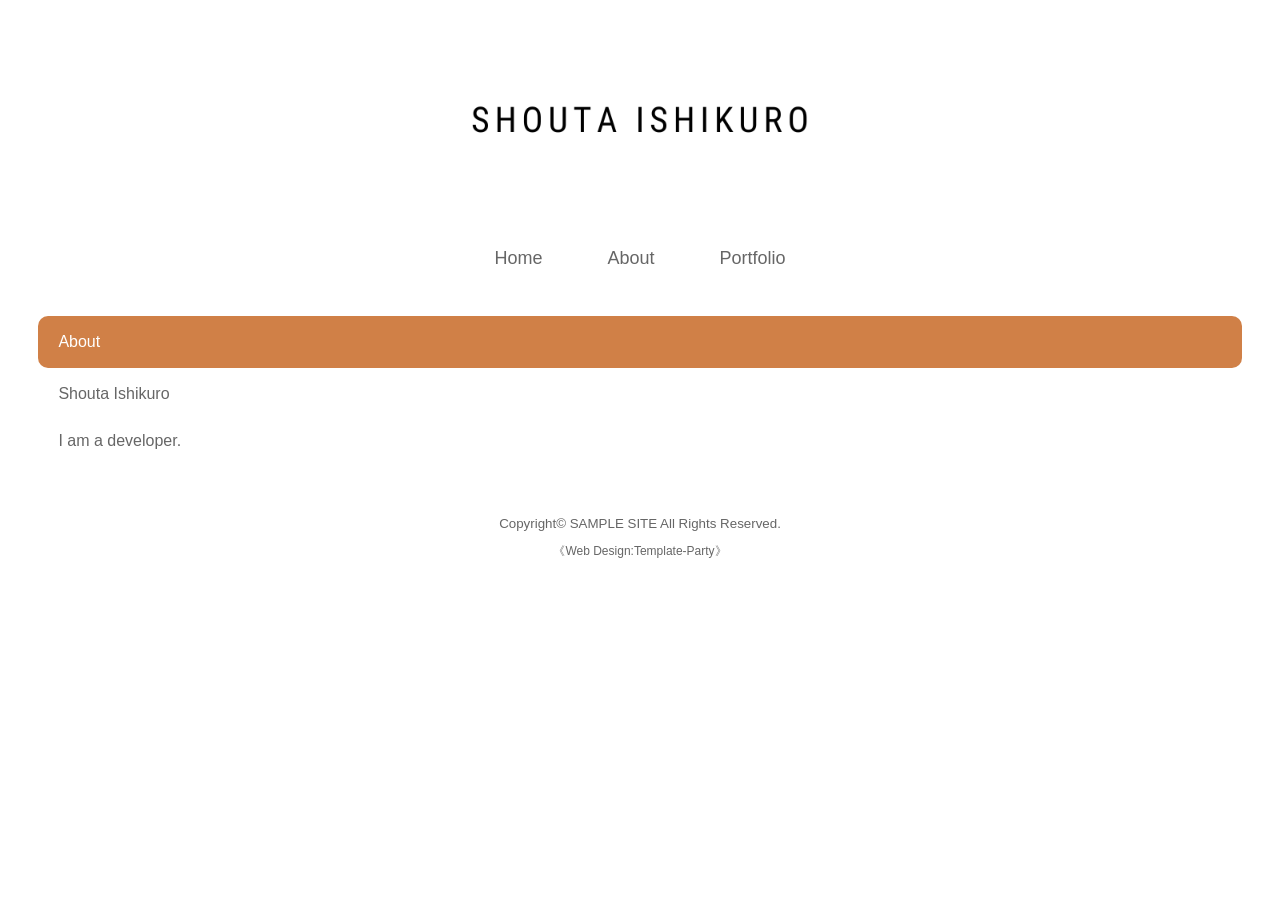
==== about.html @ 1772b046 "変更" ====
<!DOCTYPE html>
<html lang="ja">
<head>
<meta charset="UTF-8">
<meta http-equiv="X-UA-Compatible" content="IE=edge">
<title>Shouta Ishikuro</title>
<meta name="viewport" content="width=device-width, initial-scale=1">
<meta name="description" content="Shouta Ishikuroのポートフォリオサイトです。">
<meta name="keywords" content="Shouta Ishikuro,ポートフォリオ,Webデザイン,HTML,CSS,JavaScript">
<link rel="stylesheet" href="css/style.css">
</head>

<body>

<div id="container">

<header>
<h1 id="logo"><a href="index.html"><img src="images/Shouta Ishikuro.png" alt="SAMPLE SITE"></a></h1>
</header>

<nav id="menubar">
<ul>
<li><a href="index.html">Home</a></li>
<li><a href="about.html">About</a></li>
<li><a href="portfolio.html">Portfolio</a></li>
<!--<li><a href="link.html">Link</a></li>-->
</ul>
</nav>

<div id="contents">

<section>

<h2>About</h2>
<p>Shouta Ishikuro</p>
<p>I am a developer.</p>

<!--

<h2>tableサンプル</h2>
<table class="ta1">
<caption>見出しが必要であればここを使います</caption>
<tr>
<th>見出し</th>
<td>ここに説明など入れて下さい。サンプルテキスト。</td>
</tr>
<tr>
<th>見出し</th>
<td>ここに説明など入れて下さい。サンプルテキスト。</td>
</tr>
<tr>
<th>見出し</th>
<td>ここに説明など入れて下さい。サンプルテキスト。</td>
</tr>
<tr>
<th>見出し</th>
<td>ここに説明など入れて下さい。サンプルテキスト。</td>
</tr>
<tr>
<th>見出し</th>
<td>ここに説明など入れて下さい。サンプルテキスト。</td>
</tr>
<tr>
<th>見出し</th>
<td>ここに説明など入れて下さい。サンプルテキスト。</td>
</tr>
</table>

-->

</section>

<!--

<section id="about">

<h2>当テンプレートについて</h2>

<h3>当テンプレートはhtml5+CSS3(レスポンシブWEBデザイン)です</h3>
<p>当テンプレートは、パソコン、スマホ、タブレットでhtml共通のレスポンシブWEBデザインになっております。<br>
古いブラウザ（※特にIE8以下）で閲覧した場合にCSSの一部が適用されない（角を丸くする設定など）のでご注意下さい。</p>

<h3>各デバイスごとのレイアウトチェックは</h3>
<p>最終的なチェックは実際のタブレットやスマホで行うのがおすすめですが、臨時チェックは最新のブラウザ(IEならIE10以降)で行う事もできます。ブラウザの幅を狭くしていくと、各端末サイズに合わせたレイアウトになります。</p>

<h3>各デバイス用のスタイル変更は</h3>
<p>cssフォルダのstyle.cssファイルで行って下さい。詳しい説明も入っています。<br>
前半はパソコン環境を含めた全端末の共通設定になります。中盤以降、各端末向けのスタイルが追加設定されています。<br>
media=&quot; (～)&quot;の「～」部分でcssを切り替えるディスプレイのサイズを設定しています。ここは必要に応じて変更も可能です。</p>

</section>

<section>

<h2>当テンプレートの使い方</h2>

<h3>初心者向けマニュアル公開中</h3>
<p>テンプレートの編集方法、画像加工、無料サーバーを使ってサイトを公開するなど動画をまじえてわかりやすく解説しています。<br>
<a href="https://template-party.com/tips/index_beginner.html" target="_blank">初心者向けマニュアルはこちら。</a></p>

<h3>titleタグ、copyright、metaタグ、他の設定</h3>
<p><strong class="color1">■titleタグの設定はとても重要です。念入りにワードを選んで適切に入力しましょう。</strong><br>
まず、htmlソースが見れる状態にして、上から６行目あたりにある、<br>
<span class="look">&lt;title&gt;初心者向けホームページテンプレート tp_beginner5&lt;/title&gt;</span><br>
を編集しましょう。<br>
あなたのホームページ名が「SAMPLE SITE」だとすれば、<br>
<span class="look">&lt;title&gt;SAMPLE SITE&lt;/title&gt;</span><br>
とすればＯＫです。</p>
<p><strong class="color1">■copyrightを変更しましょう。</strong><br>
続いてhtmlの下の方にある、<br>
<span class="look">Copyright&copy; SAMPLE SITE All Rights Reserved.</span><br>
の「SAMPLE SITE」部分もあなたのサイト名に変更します。</p>
<p><strong class="color1">■metaタグを変更しましょう。</strong><br>
htmlソースが見える状態にしてmetaタグを変更しましょう。</p>
<p>ソースの上の方に、<br>
<span class="look">content=&quot;ここにサイト説明を入れます&quot;</span><br>
という部分がありますので、テキストをサイトの説明文に入れ替えます。検索結果の文面に使われる場合もありますので、見た人が来訪したくなるような説明文を簡潔に書きましょう。</p>
<p>続いて、その下の行の<br>
<span class="look">content=&quot;キーワード１,キーワード２,～～～&quot;</span><br>
も設定します。ここはサイトに関係のあるキーワードを入れる箇所です。10個前後ぐらいあれば充分です。キーワード間はカンマ「,」で区切ります。</p>
<p><strong class="color1">■ロゴ画像のalt指定と、ロゴ画像本体も変更しましょう。</strong><br>
html側に<br>
<span class="look">&lt;img src=&quot;images/logo.png&quot; alt=&quot;SAMPLE SITE&quot;&gt;</span><br>
となっている箇所があるので、ここのalt指定(SAMPLE SITE)もあなたのサイト名に変更しましょう。</p>
<p>ロゴ画像本体については、baseフォルダに文字なしの土台画像「logo.png」が入っているので、画像ソフトなど使ってあなたのサイト名を入れて、imagesフォルダに上書きしましょう。<br>
このロゴ画像、HPで見るサイズよりかなり大きく感じると思いますが、高解像度の端末でピンボケさせない為に適当に大きくしてあります。</p>
<p>レイアウト上のロゴの大きさは、cssフォルダのstyle.cssの<br>
<spna class="color1">/*ヘッダー（ロゴが入った最上段のブロック）</spna><br>
のブロックで設定されている、<br>
<span class="color1">#logo img</span><br>
にあるwidthの値で変更可能です。css下の方に小さな端末用の設定がある場合もあるのでそちらも確認して下さい。</p>

<h3>その他、テンプレートのカラーやデザイン変更などは</h3>
<p>cssフォルダのstyle.cssで行って下さい。詳しい解説も書かれています。<br>
cssの解説は、「<span class="color1">/*</span>」と「<span class="color1">*/</span>」の間にコメントとして入れています。「<span class="color1">/*</span>」と「<span class="color1">*/</span>」はcss用のコメントタグであり、飾りではないので削除をしないで下さい。もし解説を削除したい場合は、「<span class="color1">/*</span>」と「<span class="color1">*/</span>」含めて丸ごと削除して下さい。</p>

<h3>うまく編集できない場合は</h3>
<p><a href="https://template-party.com/bbs/">サポート掲示板</a>からご質問下さい。対応可能な範囲内でサポートしております。</p>

</section>

-->

</div>
<!--/contents-->

<footer>
<small>Copyright&copy; <a href="index.html">SAMPLE SITE</a> All Rights Reserved.</small>
<span class="pr">《<a href="https://template-party.com/" target="_blank">Web Design:Template-Party</a>》</span>
</footer>

</div>
<!--/container-->

</body>
</html>
---- css/style.css ----
@charset "utf-8";


/*PC・タブレット・スマホ(全端末)共通設定
------------------------------------------------------------------------------------------------------------------------------------------------------*/

/*全体の設定
---------------------------------------------------------------------------*/
body {
	margin: 0px;
	padding: 0px;
	-webkit-text-size-adjust: none;
	color: #666;	/*全体の文字色*/
	font-family: "ヒラギノ角ゴ Pro W3", "Hiragino Kaku Gothic Pro", "メイリオ", Meiryo, Osaka, "ＭＳ Ｐゴシック", "MS PGothic", sans-serif;	/*フォント種類*/
	font-size: 16px;	/*文字サイズ*/
	line-height: 2;		/*行間*/
	background: #fff;	/*背景色*/
}
h1,h2,h3,h4,h5,p,ul,ol,li,dl,dt,dd,form,figure,form,select,input,textarea {margin: 0px;padding: 0px;font-size: 100%;font-weight: normal;}
ul {list-style-type: none;}
ol {padding-left: 40px;padding-bottom: 15px;}
img {border: none;max-width: 100%;height: auto;vertical-align: middle;}
table {border-collapse:collapse;font-size: 100%;border-spacing: 0;}
iframe {width: 100%;}

/*リンク（全般）設定
---------------------------------------------------------------------------*/
a {
	color: #666;	/*リンクテキストの色*/
	transition: 0.3s;	/*マウスオン時の移り変わるまでの時間設定。0.3秒。*/
}
a:hover {
	color: #d08047;	/*マウスオン時の文字色*/
}

/*コンテナー（ホームページを囲む一番外側のブロック）
---------------------------------------------------------------------------*/
#container {
	max-width: 1400px;	/*ブロックの最大幅*/
	margin: 0 auto;
	padding: 0 3%;
}

/*ヘッダー（ロゴが入った最上段のブロック）
---------------------------------------------------------------------------*/
/*headerブロック*/
header {
	text-align: center;	/*内容を中央よせ*/
}
/*ロゴ画像設定*/
#logo img {
	width: 400px;	/*画像幅*/
	margin: 40px auto 40px;	/*ロゴの上と下に40pxスペースを空ける設定*/
}

/*トップページのメイン画像
---------------------------------------------------------------------------*/
/*画像ブロック*/
#mainimg img {
	border-radius: 10px;	/*角を丸くする指定。この１行を削除すれば角丸がなくなります。*/
	margin-bottom: 40px;	/*下に空けるスペース*/
}

/*メニュー
---------------------------------------------------------------------------*/
/*メニュー全体を囲むブロック*/
#menubar {
	text-align: center;		/*文字をセンタリング*/
	font-size: 18px;		/*文字サイズ*/
	margin-bottom: 40px;	/*下に空けるスペース*/
}
/*メニュー１個あたりの設定*/
#menubar li {
	display: inline;	/*横並びにする設定*/
}
#menubar li a {
	text-decoration: none;
	padding: 15px 30px;	/*各メニュー内の余白。上下に15px、左右に30pxあけるという意味。*/
}
/*マウスオン時の設定*/
#menubar li a:hover {
	color: #d08047;	/*文字色*/
	border-bottom: 4px solid #d08047;	/*下線の幅、線種、色*/
}

/*コンテンツ（見出しバーや文字などが入っているブロック）
---------------------------------------------------------------------------*/
/*コンテンツのh2タグの設定*/
#contents h2 {
	clear: both;
	margin-bottom: 20px;
	color: #fff;		/*文字色*/
	padding: 10px 20px;	/*上下、左右への余白*/
	background: #d08047;	/*背景色*/
	border-radius: 10px;	/*角を丸くする指定。この１行を削除すれば角丸がなくなります。*/
}
/*コンテンツのh3タグの設定*/
#contents h3 {
	clear: both;
	margin-bottom: 20px;
	padding: 8px 20px;	/*上下、左右への余白*/
	background: #fff;	/*背景色*/
	border: 1px solid #ccc;	/*枠線の幅、線種、色*/
	border-radius: 10px;	/*角を丸くする指定。この１行を削除すれば角丸がなくなります。*/
}
/*コンテンツのp(段落)タグ設定*/
#contents p {
	padding: 0px 20px 20px;	/*上、左右、下への余白*/
}
/*他。微調整。*/
#contents p + p {
	margin-top: -5px;
}
#contents h2 + p,
#contents h3 + p {
	margin-top: -10px;
}
#contents section + section {
	margin-top: 30px;
}

/*Galleryページ
---------------------------------------------------------------------------*/
/*各ブロックごとの設定*/
.list {
	overflow: hidden;
	border-bottom: 1px solid #ccc;	/*下線の幅、線種、色*/
	padding: 20px;	/*ボックス内の余白*/
}
/*h4見出しの設定*/
.list h4 {
	color: #d08047;	/*文字色*/
}
/*画像の設定*/
.list img {
	width: 20%;			/*画像幅*/
	float: left;		/*画像を左に回り込み*/
	margin-right: 3%	/*画像の右側に空けるスペース*/
}
/*段落タグ*/
.list p {
	padding: 0 !important;
}

/*フッター(ページ最下部のcopyrightのパーツ)設定
---------------------------------------------------------------------------*/
footer {
	clear: both;
	text-align: center;	/*文字をセンタリング*/
	padding: 30px 0px 10px;	/*上、左右、下へのボックス内の余白*/
}
footer a {
	text-decoration: none;
	border: none;
}
footer .pr {
	display: block;
}

/*トップページ内「更新情報・お知らせ」ブロック
---------------------------------------------------------------------------*/
/*ブロック全体の設定*/
#new dl {
	padding: 0px 20px;	/*上下、左右へのブロック内の余白*/
	margin-bottom: 20px;	/*ブロックの下(外側)に空ける余白*/
}
/*日付設定*/
#new dt {
	font-weight: bold;	/*太字にする設定。標準がいいならこの行削除。*/
	float: left;
	width: 8em;
}
/*記事設定*/
#new dd {
	padding-left: 8em;
}

/*テーブル
---------------------------------------------------------------------------*/
/*テーブル１行目に入った見出し部分（※caption）*/
.ta1 caption {
	border: 1px solid #999;	/*テーブルの枠線の幅、線種、色*/
	border-bottom: none;	/*下線だけ消す*/
	text-align: left;		/*文字を左寄せ*/
	background: #eee;		/*背景色*/
	font-weight: bold;		/*太字に*/
	padding: 10px;			/*ボックス内の余白*/
}
/*テーブル１行目に入った見出し部分（※tamidashi）*/
.ta1 th.tamidashi {
	width: auto;
	text-align: left;	/*左よせ*/
	background: #eee;	/*背景色*/
}
/*ta1テーブルブロック設定*/
.ta1 {
	table-layout: fixed;
	width: 100%;
	margin: 0 auto 20px;
}
.ta1, .ta1 td, .ta1 th {
	word-break: break-all;
	border: 1px solid #999;	/*テーブルの枠線の幅、線種、色*/
	padding: 10px;			/*テーブル内の余白*/
}
/*テーブルの左側ボックス*/
.ta1 th {
	text-align: center;	/*センタリング*/
	width: 30%;			/*幅*/
}

/*トップページのNEWアイコン
---------------------------------------------------------------------------*/
.newicon {
	background: #F00;	/*背景色*/
	color: #FFF;		/*文字色*/
	font-size: 70%;
	line-height: 1.5;
	padding: 2px 5px;
	border-radius: 2px;
	margin: 0px 5px;
	vertical-align: text-top;
}

/*その他
---------------------------------------------------------------------------*/
.look {background: #e5e5e5;padding: 5px 10px;border-radius: 4px;}
.mb15,.mb1em {margin-bottom: 15px;}
.color1 {color: #d08047;}
.pr {font-size: 12px;}
.wl {width: 96%;}
.ws {width: 50%;}
.c {text-align: center;}
.r {text-align: right;}
.l {text-align: left;}



/*画面幅580px以下の設定
------------------------------------------------------------------------------------------------------------------------------------------------------*/
@media screen and (max-width:580px){

/*全体の設定
---------------------------------------------------------------------------*/
body {
	font-size: 12px;	/*文字サイズ*/
	line-height: 1.5;	/*行間*/
}

/*メニュー
---------------------------------------------------------------------------*/
/*メニュー１個あたりの設定*/
#menubar li {
	display: block;	/*縦並びにする設定*/
	margin-bottom: 10px;
}
#menubar li a {
	text-decoration: none;
	padding: 8px 30px;	/*各メニュー内の余白。*/
}

/*Galleryページ
---------------------------------------------------------------------------*/
/*各ブロックごとの設定*/
.list {
	padding: 10px;	/*ボックス内の余白*/
}

/*その他
---------------------------------------------------------------------------*/
.ws,.wl {width: 94%;}

}
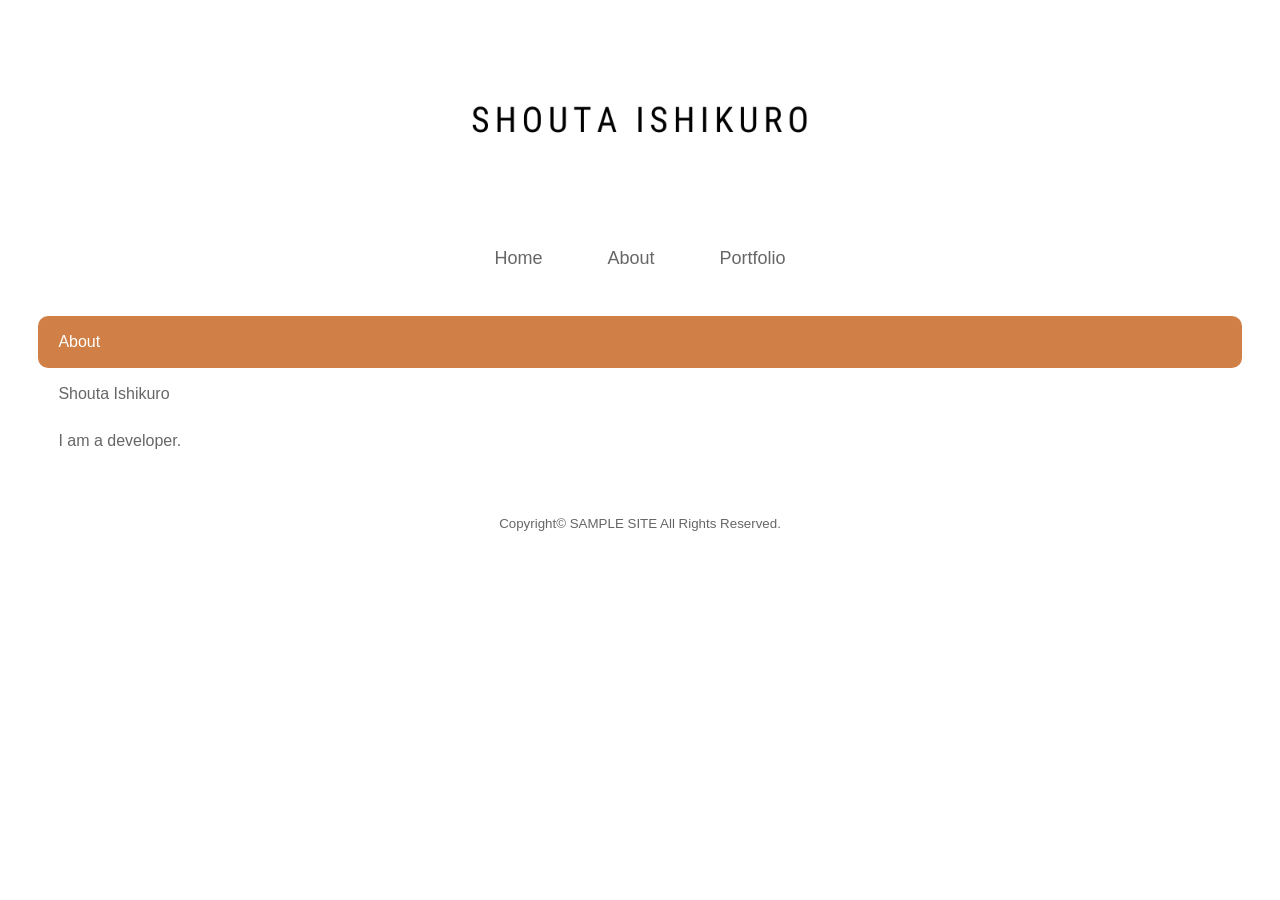
==== commit 91ae1698: "add kofi button" ====
--- a/about.html
+++ b/about.html
@@ -146,7 +146,7 @@
 
 <footer>
 <small>Copyright&copy; <a href="index.html">SAMPLE SITE</a> All Rights Reserved.</small>
-<span class="pr">《<a href="https://template-party.com/" target="_blank">Web Design:Template-Party</a>》</span>
+<!--<span class="pr">《<a href="https://template-party.com/" target="_blank">Web Design:Template-Party</a>》</span>-->
 </footer>
 
 </div>
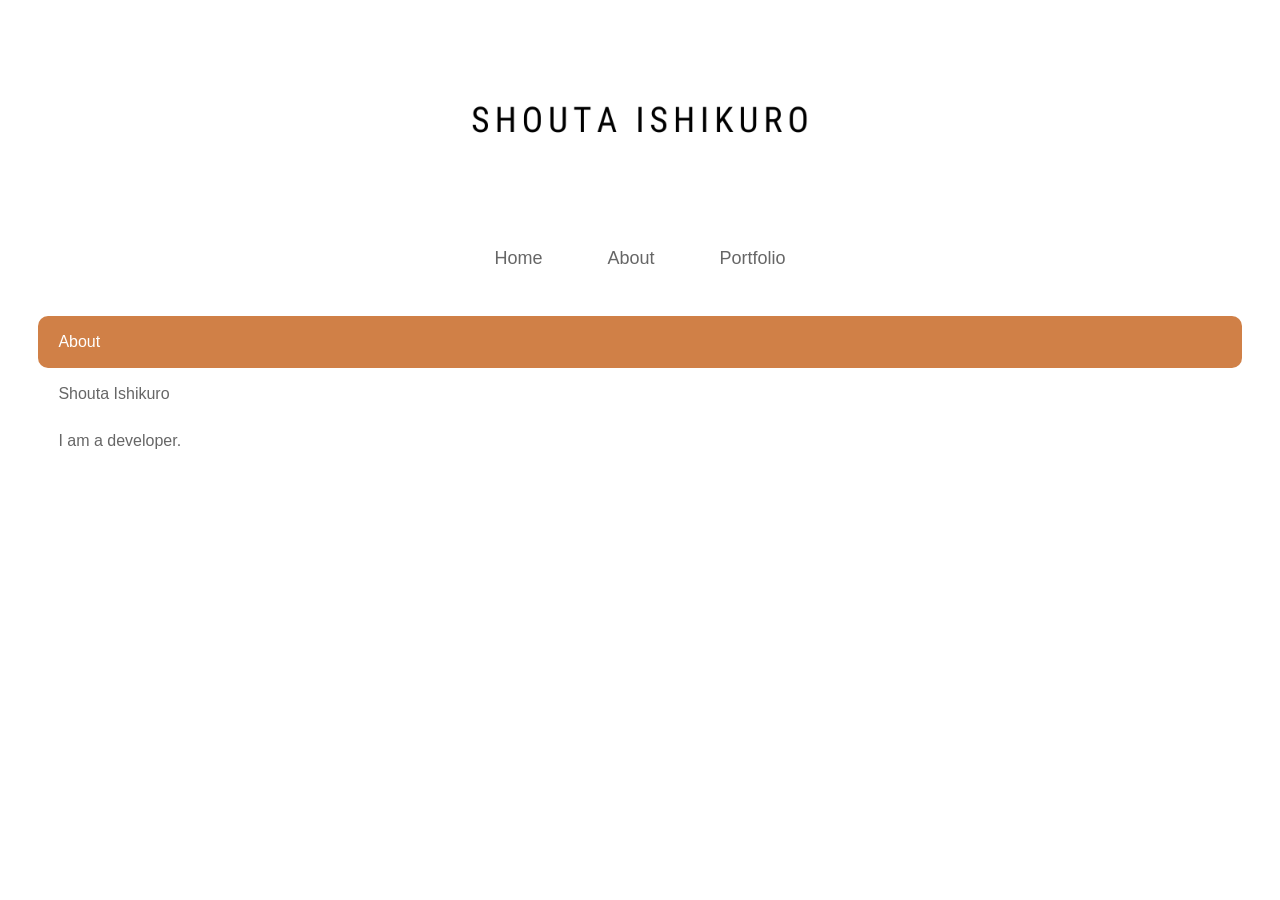
==== commit 7caad4be: "update" ====
--- a/about.html
+++ b/about.html
@@ -145,7 +145,7 @@
 <!--/contents-->
 
 <footer>
-<small>Copyright&copy; <a href="index.html">SAMPLE SITE</a> All Rights Reserved.</small>
+<!--<small>Copyright&copy; <a href="index.html">SAMPLE SITE</a> All Rights Reserved.</small>-->
 <!--<span class="pr">《<a href="https://template-party.com/" target="_blank">Web Design:Template-Party</a>》</span>-->
 </footer>
 
